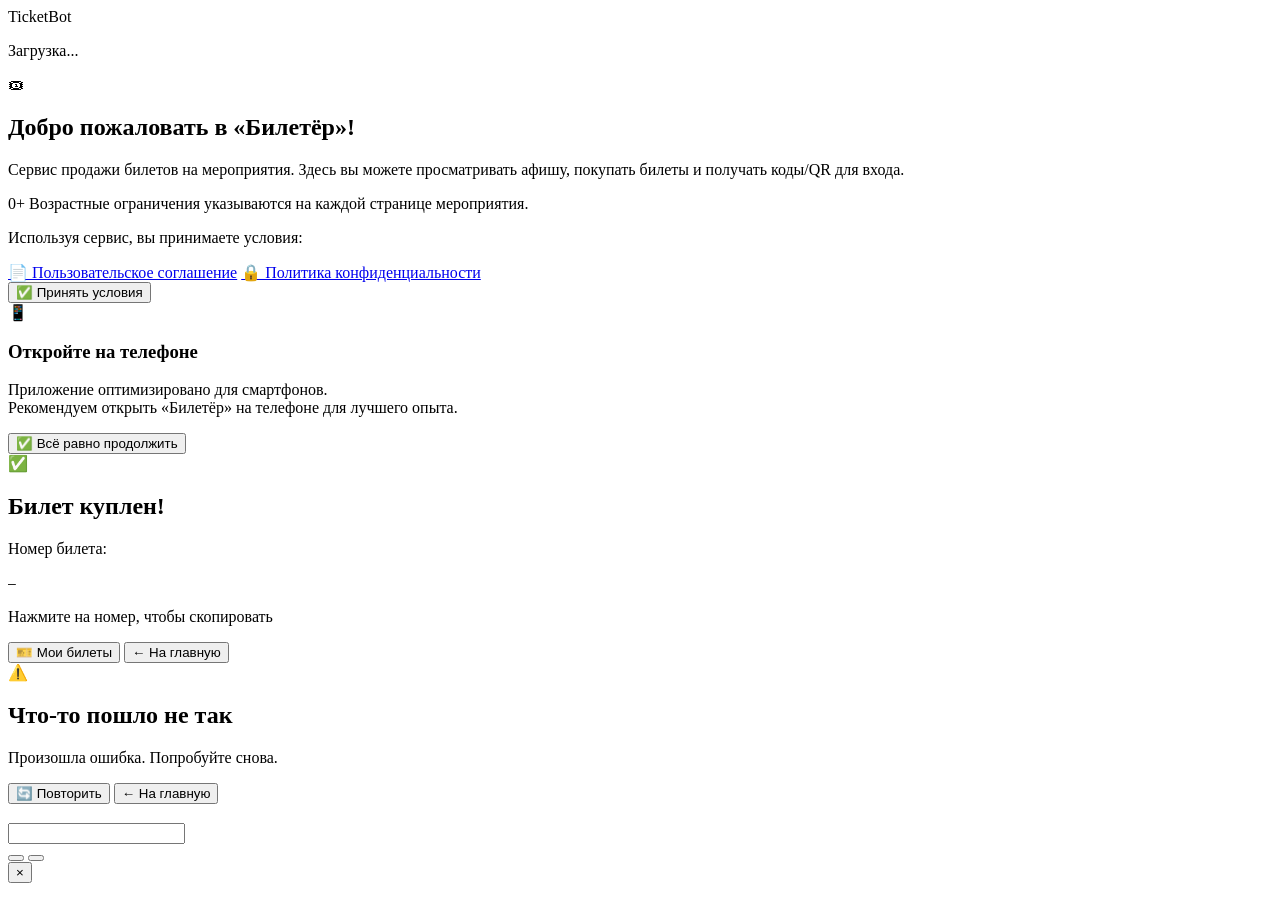
==== app/web/static/index.html @ bf9e7cef "ui: rename profile tab" ====
<!DOCTYPE html>
<html lang="ru">
<head>
    <meta charset="UTF-8">
    <meta name="viewport" content="width=device-width, initial-scale=1.0, maximum-scale=1.0, user-scalable=no">
    <title>TicketBot</title>
    <link rel="stylesheet" href="/static/styles.css?v=3">
    <script src="https://telegram.org/js/telegram-web-app.js"></script>
</head>
<body>
    <div id="app">

        <!-- Header -->
        <div class="header" id="header">
            <span class="header-title" id="headerTitle">TicketBot</span>
        </div>

        <!-- Loading overlay -->
        <div class="loading-overlay" id="loadingOverlay">
            <div class="spinner"></div>
            <p>Загрузка...</p>
        </div>

        <!-- Онбординг: принятие условий (п.1.1.4 Правил VK Mini Apps).
             Без инлайн style="display:none": скрыт по CSS (.onboarding-overlay),
             показывается классом .active — иначе инлайн перекрывает flex. -->
        <div class="onboarding-overlay" id="onboardingOverlay">
            <div class="onboarding-card">
                <div class="onboarding-icon">🎟</div>
                <h2>Добро пожаловать в «Билетёр»!</h2>
                <p class="onboarding-text">
                    Сервис продажи билетов на мероприятия. Здесь вы можете
                    просматривать афишу, покупать билеты и получать коды/QR для входа.
                </p>
                <div class="onboarding-age">
                    <span class="age-badge">0+</span>
                    <span>Возрастные ограничения указываются на каждой странице мероприятия.</span>
                </div>
                <div class="onboarding-terms">
                    <p>Используя сервис, вы принимаете условия:</p>
                    <a href="#" onclick="return false" class="terms-link" data-terms="user_agreement">📄 Пользовательское соглашение</a>
                    <a href="#" onclick="return false" class="terms-link" data-terms="privacy_policy">🔒 Политика конфиденциальности</a>
                </div>
                <button class="btn btn-primary onboarding-btn" id="onboardingAccept" onclick="acceptTerms()">✅ Принять условия</button>
            </div>
        </div>

        <!-- Error toast -->
        <div class="toast" id="toast"></div>

        <!-- ═══ Page: Tablet stub (заглушка для планшетов, чек-лист VK) ═══ -->
        <div class="page" id="page-tablet">
            <div class="page-content">
                <div class="empty-state tablet-stub">
                    <div class="empty-icon">📱</div>
                    <h3>Откройте на телефоне</h3>
                    <p>Приложение оптимизировано для смартфонов.<br>
                    Рекомендуем открыть «Билетёр» на телефоне для лучшего опыта.</p>
                    <button class="btn btn-primary" onclick="dismissTabletStub()">✅ Всё равно продолжить</button>
                </div>
            </div>
        </div>

        <!-- ═══ Page: Home Dashboard ═══ -->
        <div class="page active" id="page-home">
            <div class="page-content" id="homeContent"></div>
        </div>

        <!-- ═══ Page: Events List ═══ -->
        <div class="page" id="page-events">
            <div class="page-content" id="eventsContent"></div>
        </div>

        <!-- ═══ Page: Event Detail ═══ -->
        <div class="page" id="page-event">
            <div class="page-content" id="eventContent"></div>
        </div>

        <!-- ═══ Page: Confirm ═══ -->
        <div class="page" id="page-confirm">
            <div class="page-content" id="confirmContent"></div>
        </div>

        <!-- ═══ Page: Success ═══ -->
        <div class="page" id="page-success">
            <div class="page-content success-content">
                <div class="success-icon">✅</div>
                <h2>Билет куплен!</h2>
                <p class="ticket-id-label">Номер билета:</p>
                <code class="ticket-id" id="successTicketId" onclick="copyTicketId()">—</code>
                <p class="hint" id="successHint">Нажмите на номер, чтобы скопировать</p>
                <button class="btn btn-primary" onclick="showMyTickets()">🎫 Мои билеты</button>
                <button class="btn btn-secondary" onclick="showHome()">← На главную</button>
            </div>
        </div>

        <!-- ═══ Page: My Tickets ═══ -->
        <div class="page" id="page-tickets">
            <div class="page-content" id="ticketsContent"></div>
        </div>

        <!-- ═══ Page: Error ═══ -->
        <div class="page" id="page-error">
            <div class="page-content error-content">
                <div class="error-icon">⚠️</div>
                <h2>Что-то пошло не так</h2>
                <p id="errorMessage">Произошла ошибка. Попробуйте снова.</p>
                <button class="btn btn-primary" onclick="retryLastAction()">🔄 Повторить</button>
                <button class="btn btn-secondary" onclick="showHome()">← На главную</button>
            </div>
        </div>

        <!-- ═══ Page: Profile ═══ -->
        <div class="page" id="page-profile">
            <div class="page-content" id="profileContent"></div>
        </div>

        <!-- ═══ Page: Admin Dashboard ═══ -->
        <div class="page" id="page-admin">
            <div class="page-content" id="adminContent"></div>
        </div>

        <!-- ═══ Page: Admin Events ═══ -->
        <div class="page" id="page-admin-events">
            <div class="page-content" id="adminEventsContent"></div>
        </div>

        <!-- ═══ Page: Admin Event Form ═══ -->
        <div class="page" id="page-admin-event-form">
            <div class="page-content" id="adminEventFormContent"></div>
        </div>

        <!-- ═══ Page: Admin Event Detail ═══ -->
        <div class="page" id="page-admin-event">
            <div class="page-content" id="adminEventContent"></div>
        </div>

        <!-- ═══ Page: Check-in ═══ -->
        <div class="page" id="page-checkin">
            <div class="page-content" id="checkinContent"></div>
        </div>

        <!-- ═══ Page: Admin Channels ═══ -->
        <div class="page" id="page-admin-channels">
            <div class="page-content" id="adminChannelsContent"></div>
        </div>

        <!-- ═══ Page: My Channels ═══ -->
        <div class="page" id="page-my-channels">
            <div class="page-content" id="myChannelsContent"></div>
        </div>

        <!-- ═══ Page: My VK Groups ═══ -->
        <div class="page" id="page-my-vk-groups">
            <div class="page-content" id="myVKGroupsContent"></div>
        </div>

        <!-- ═══ Page: Admin Stats ═══ -->
        <div class="page" id="page-admin-stats">
            <div class="page-content" id="adminStatsContent"></div>
        </div>

        <!-- ═══ Page: Admin Broadcast ═══ -->
        <div class="page" id="page-admin-broadcast">
            <div class="page-content" id="adminBroadcastContent"></div>
        </div>

        <!-- ═══ Page: Admin User Info ═══ -->
        <div class="page" id="page-admin-userinfo">
            <div class="page-content" id="adminUserInfoContent"></div>
        </div>

        <!-- ═══ Page: Admin Health ═══ -->
        <div class="page" id="page-admin-health">
            <div class="page-content" id="adminHealthContent"></div>
        </div>

        <!-- ═══ Page: Admin Channel Subscription ═══ -->
        <div class="page" id="page-admin-channel-subscription">
            <div class="page-content" id="adminChannelSubContent"></div>
        </div>

    </div>

    <!-- App-owned dialog for alerts, confirmations, and text input -->
    <div class="app-dialog-overlay" id="appDialogOverlay" role="dialog" aria-modal="true" aria-labelledby="appDialogTitle">
        <div class="app-dialog-card">
            <h3 class="app-dialog-title" id="appDialogTitle"></h3>
            <div class="app-dialog-message" id="appDialogMessage"></div>
            <div class="app-dialog-input-wrap" id="appDialogInputWrap">
                <input class="form-input app-dialog-input" id="appDialogInput" type="text">
            </div>
            <div class="app-dialog-actions">
                <button class="btn btn-secondary" id="appDialogSecondary" type="button"></button>
                <button class="btn btn-primary" id="appDialogPrimary" type="button"></button>
            </div>
            <button class="app-dialog-close" id="appDialogClose" type="button" aria-label="Закрыть">×</button>
        </div>
    </div>

    <!-- ═══ Bottom Tab Bar ═══ -->
    <div class="tab-bar" id="tabBar" style="display:none">
        <button class="tab" data-tab="home" onclick="showHome()">
            <span class="tab-icon">🏠</span>
            <span class="tab-label">Главная</span>
        </button>
        <button class="tab" data-tab="events" onclick="showEvents()">
            <span class="tab-icon">🎫</span>
            <span class="tab-label">Мероприятия</span>
        </button>
        <button class="tab" data-tab="tickets" onclick="showMyTickets()">
            <span class="tab-icon">🎟</span>
            <span class="tab-label">Билеты</span>
        </button>
        <button class="tab" data-tab="me" onclick="showProfile()">
            <span class="tab-icon">👤</span>
            <span class="tab-label">Профиль</span>
        </button>
    </div>

    <script src="/static/jsQR.js"></script>
    <script src="/static/app.js?v=15"></script>
</body>
</html>
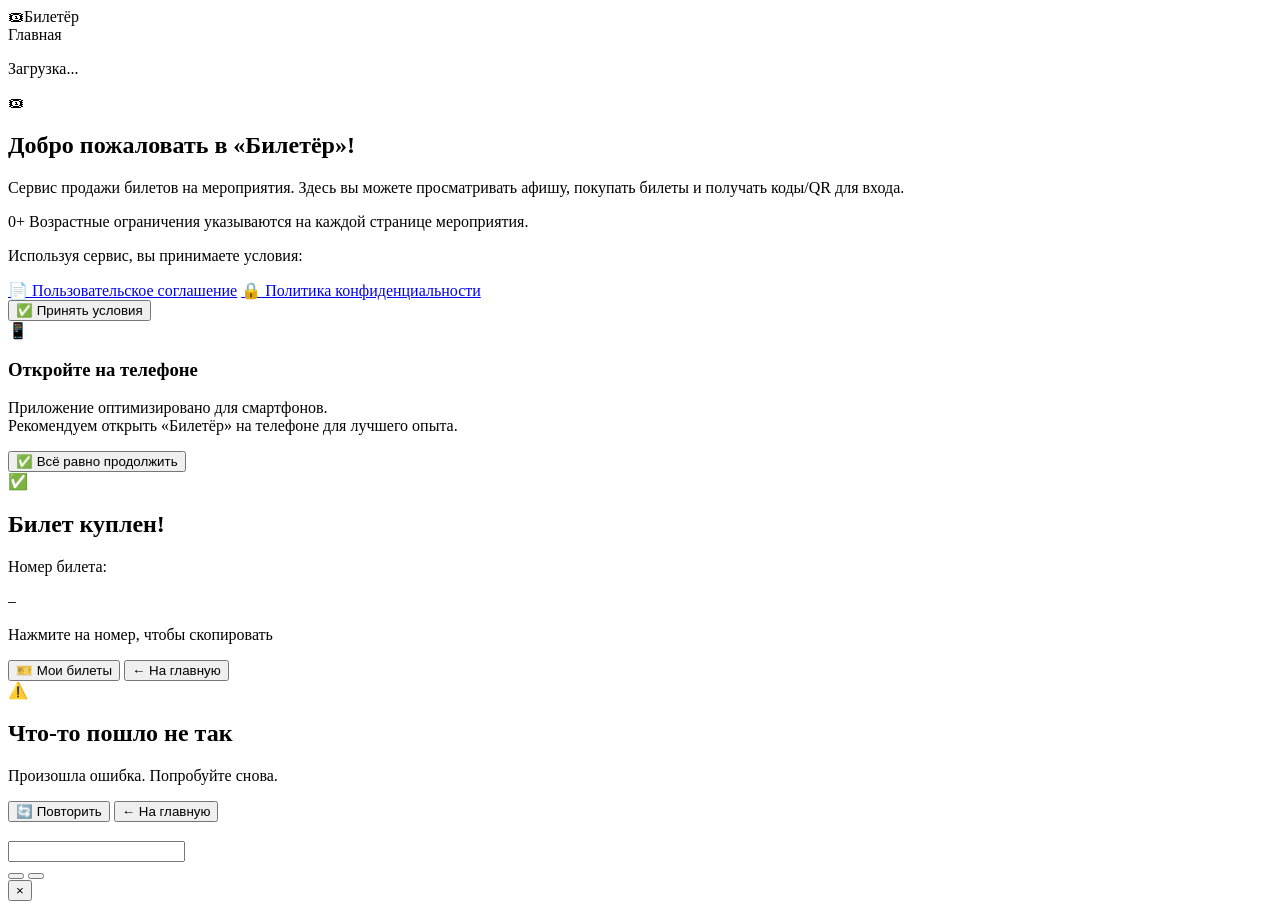
==== commit 525dbd99: "Refresh VK app design and fix test warnings" ====
--- a/app/web/static/index.html
+++ b/app/web/static/index.html
@@ -3,8 +3,8 @@
 <head>
     <meta charset="UTF-8">
     <meta name="viewport" content="width=device-width, initial-scale=1.0, maximum-scale=1.0, user-scalable=no">
-    <title>TicketBot</title>
-    <link rel="stylesheet" href="/static/styles.css?v=3">
+    <title>Билетёр</title>
+    <link rel="stylesheet" href="/static/styles.css?v=4">
     <script src="https://telegram.org/js/telegram-web-app.js"></script>
 </head>
 <body>
@@ -12,7 +12,8 @@
 
         <!-- Header -->
         <div class="header" id="header">
-            <span class="header-title" id="headerTitle">TicketBot</span>
+            <div class="header-brand"><span class="header-brand-mark">🎟</span><span class="header-brand-name">Билетёр</span></div>
+            <span class="header-title" id="headerTitle">Главная</span>
         </div>
 
         <!-- Loading overlay -->
@@ -219,6 +220,6 @@
     </div>
 
     <script src="/static/jsQR.js"></script>
-    <script src="/static/app.js?v=15"></script>
+    <script src="/static/app.js?v=16"></script>
 </body>
 </html>
